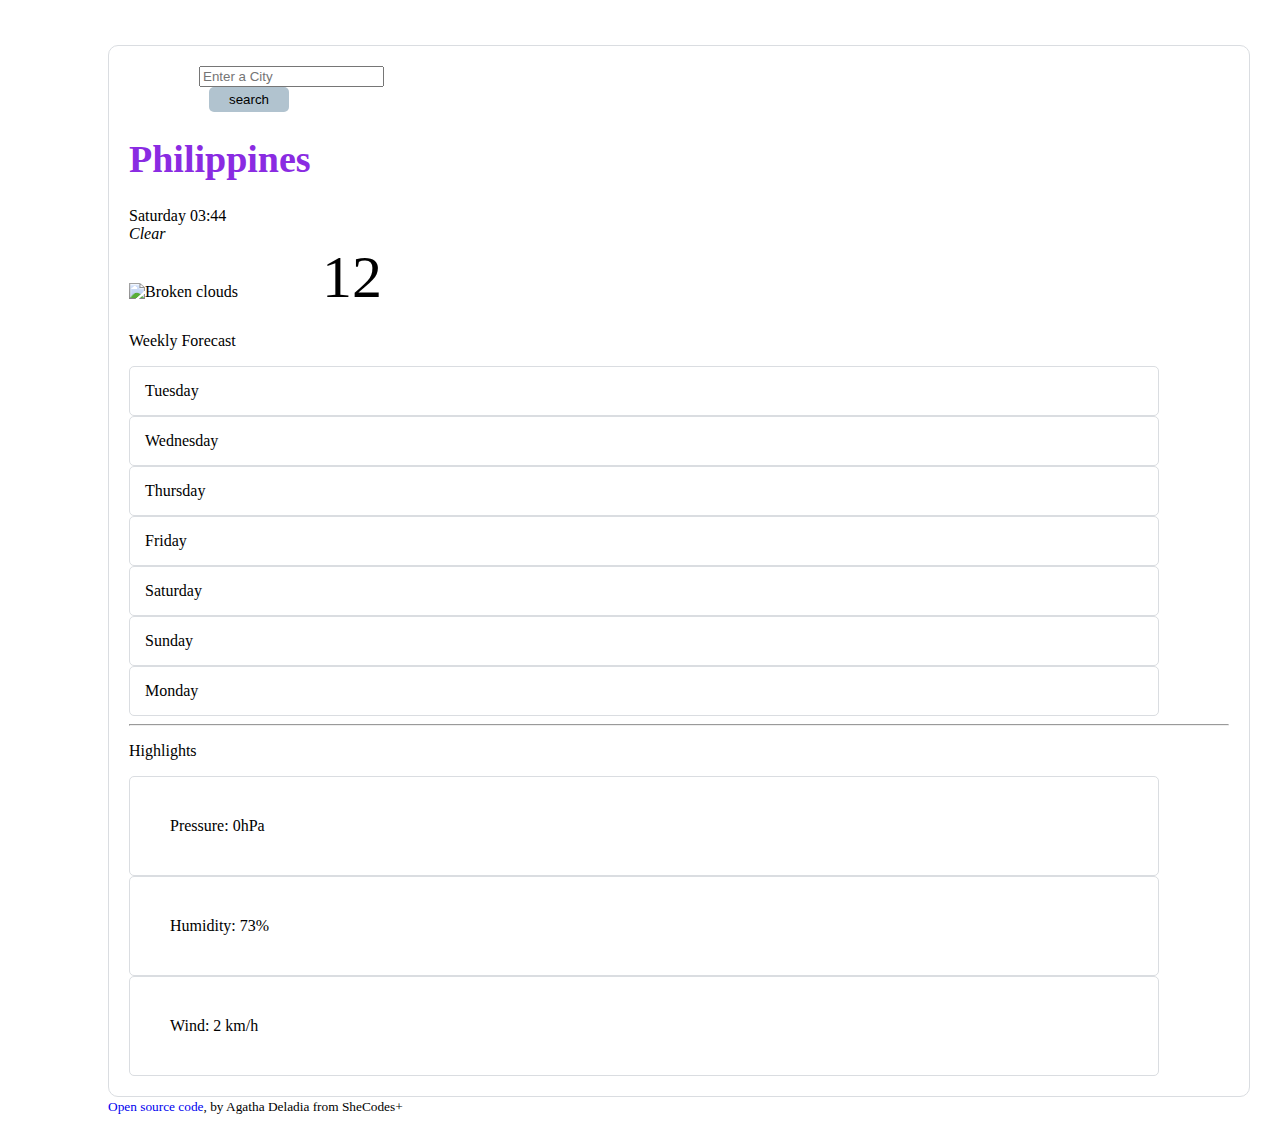
==== Code/index.html @ a1acb9d8 "created new folder" ====
<!DOCTYPE html>
<html lang="en">
  <head>
    <meta charset="UTF-8" />
    <meta http-equiv="X-UA-Compatible" content="IE=edge" />
    <meta name="viewport" content="width=device-width, initial-scale=1.0" />
    <link rel="stylesheet" href="src/styles.css" />
    <link
      href="https://cdn.jsdelivr.net/npm/bootstrap@5.3.0/dist/css/bootstrap.min.css"
      rel="stylesheet"
      integrity="sha384-9ndCyUaIbzAi2FUVXJi0CjmCapSmO7SnpJef0486qhLnuZ2cdeRhO02iuK6FUUVM"
      crossorigin="anonymous"
    />
    <script src="https://cdn.jsdelivr.net/npm/axios@1.1.2/dist/axios.min.js"></script>
    <link rel="preconnect" href="https://fonts.googleapis.com" />
    <link rel="preconnect" href="https://fonts.gstatic.com" crossorigin />
    <link
      href="https://fonts.googleapis.com/css2?family=Comic+Neue&display=swap"
      rel="stylesheet"
    />
    <title>Weather App</title>
  </head>
  <body>
    <div class="container">
      <div class="weather-wrapper">
        <div class="weather-app">
          <form id="search-form" class="mb-3 mt-5" id="place-input">
            <div class="row">
              <div class="col-9">
                <input
                  type="search"
                  placeholder="Enter a City"
                  class="form-control"
                />
              </div>
              <div class="col-3">
                <input type="submit" value="search" id="btn-srch" />
              </div>
            </div>
          </form>
          <div class="between">
            <h1 class="top" id="city">Philippines</h1>
            <div class="d-flex justify-content-between">
              <ul class="ul">
                <li id="curr-time">Saturday 03:44</li>
                <li id="description">clear</li>
              </ul>
              <div class="d-flex justify-content-between">
                <img
                  src="https://ssl.gstatic.com/onebox/weather/64/partly_cloudy.png"
                  alt="Broken clouds"
                  id="icon"
                />
                <strong id="temperature">12</strong>
              </div>
            </div>
          </div>
          <p class="label">Weekly Forecast</p>
          <div class="row">
            <div class="d-flex justify-content-between">
              <div class="week" id="tuesday">Tuesday</div>
              <div class="week" id="wednesday">Wednesday</div>
              <div class="week" id="thursday">Thursday</div>
              <div class="week" id="friday">Friday</div>
              <div class="week" id="saturday">Saturday</div>
              <div class="week" id="sunday">Sunday</div>
              <div class="week" id="monday">Monday</div>
            </div>
          </div>
          <hr />
          <p class="label">Highlights</p>
          <div class="d-flex justify-content-around">
            <div id="highlight">
              Pressure: <span id="weather-Press">0</span>hPa
            </div>
            <div id="highlight">
              Humidity: <span id="weather-Humi">73</span>%
            </div>
            <div id="highlight">
              Wind: <span id="weather-Wind">2</span> km/h
            </div>
          </div>
        </div>
        <small>
          <a
            href="https://github.com/Eyiiiiii/Weather-Application"
            target="_blank"
            class="code-link"
          >
            Open source code</a
          >, by Agatha Deladia from SheCodes+
        </small>
      </div>
    </div>
    <script src="src/app.js"></script>
  </body>
</html>
---- Code/src/styles.css ----
.weather-wrapper {
  margin-top: 45px;
  margin-left: 100px;
}
.weather-app {
  padding: 20px;
  border: 1px solid #dadde1;
  border-radius: 10px;
  max-width: 1100px;
  background-image: url("https://i.pinimg.com/564x/07/75/6b/07756bb31b38366afae15dcdddccf42c.jpg");
  background-repeat: no-repeat;
  background-size: cover;
}

.form-control {
  margin-left: 70px;
}

.top {
  color: blueviolet;
  font-size: 38px;
  font-weight: 700;
}

.ul {
  margin: 0;
  padding: 0;
}

.between {
  margin-bottom: 20px;
}

.weather-temperature img {
  margin-right: 5px;
  height: 64px;
  width: 64px;
}

.weather-temperature strong {
  line-height: 1;
  font-weight: 400;
  font-size: 64px;
}

.units {
  position: relative;
  font-size: 16px;
}

.week {
  border: 1px solid #dadde1;
  border-radius: 5px;
  padding: 15px;
  margin-right: 70px;
}

small a {
  text-decoration: none;
}

span a {
  text-decoration: none;
  color: black;
}

li {
  list-style: none;
  margin: 0;
  padding: 0;
  font-weight: light;
}

#description:first-letter {
  text-transform: capitalize;
}

#description {
  font-style: italic;
  font-weight: 500;
}

#curr-time {
  margin-top: 25px;
}

#icon {
  margin-right: 80px;
}

#btn-srch {
  margin-left: 80px;
  background-color: #b1c3cf;
  border: none;
  border-radius: 5px;
  padding: 5px 20px 5px;
}

#temperature {
  font-weight: normal;
  font-size: 60px;
  margin-right: 70px;
}

#highlight {
  border: 1px solid #dadde1;
  border-radius: 5px;
  padding: 40px;
  margin-right: 70px;
}
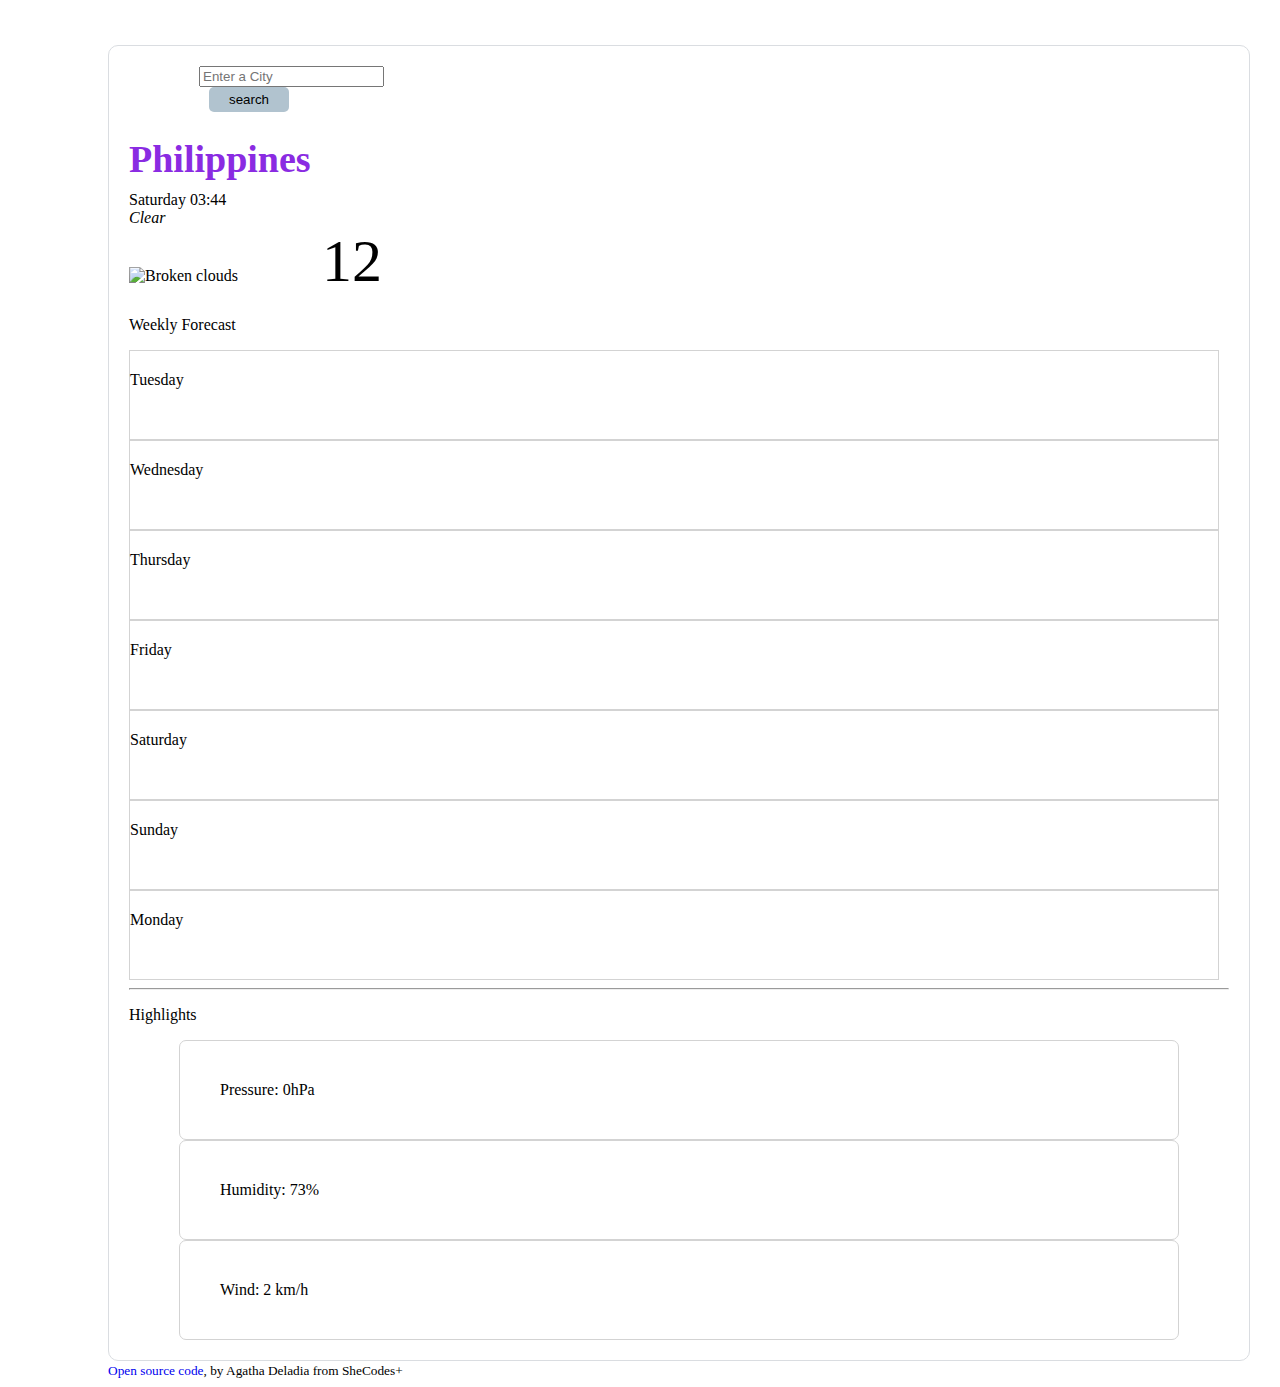
==== commit 2e3f5a23: "replaced "dic class justify content between" with row-col instead" ====
--- a/Code/index.html
+++ b/Code/index.html
@@ -56,27 +56,25 @@
             </div>
           </div>
           <p class="label">Weekly Forecast</p>
-          <div class="row">
-            <div class="d-flex justify-content-between">
-              <div class="week" id="tuesday">Tuesday</div>
-              <div class="week" id="wednesday">Wednesday</div>
-              <div class="week" id="thursday">Thursday</div>
-              <div class="week" id="friday">Friday</div>
-              <div class="week" id="saturday">Saturday</div>
-              <div class="week" id="sunday">Sunday</div>
-              <div class="week" id="monday">Monday</div>
-            </div>
+          <div class="row" id="week">
+            <div class="col text-center" id="tuesday">Tuesday</div>
+            <div class="col text-center" id="wednesday">Wednesday</div>
+            <div class="col text-center" id="thursday">Thursday</div>
+            <div class="col text-center" id="friday">Friday</div>
+            <div class="col text-center" id="saturday">Saturday</div>
+            <div class="col text-center" id="sunday">Sunday</div>
+            <div class="col text-center" id="monday">Monday</div>
           </div>
           <hr />
           <p class="label">Highlights</p>
-          <div class="d-flex justify-content-around">
-            <div id="highlight">
+          <div class="row">
+            <div class="col" id="highlight">
               Pressure: <span id="weather-Press">0</span>hPa
             </div>
-            <div id="highlight">
+            <div class="col" id="highlight">
               Humidity: <span id="weather-Humi">73</span>%
             </div>
-            <div id="highlight">
+            <div class="col" id="highlight">
               Wind: <span id="weather-Wind">2</span> km/h
             </div>
           </div>
--- a/Code/src/styles.css
+++ b/Code/src/styles.css
@@ -20,6 +20,7 @@
   color: blueviolet;
   font-size: 38px;
   font-weight: 700;
+  margin-bottom: -15px;
 }
 
 .ul {
@@ -46,13 +47,6 @@
 .units {
   position: relative;
   font-size: 16px;
-}
-
-.week {
-  border: 1px solid #dadde1;
-  border-radius: 5px;
-  padding: 15px;
-  margin-right: 70px;
 }
 
 small a {
@@ -103,8 +97,22 @@
 }
 
 #highlight {
-  border: 1px solid #dadde1;
-  border-radius: 5px;
+  border: 1px solid lightgray;
+  border-radius: 7px;
   padding: 40px;
-  margin-right: 70px;
+  margin-right: 50px;
+  margin-left: 50px;
 }
+
+#tuesday,
+#wednesday,
+#thursday,
+#friday,
+#saturday,
+#sunday,
+#monday {
+  border: 1px solid lightgray;
+  padding-bottom: 50px;
+  padding-top: 20px;
+  margin-right: 10px;
+}
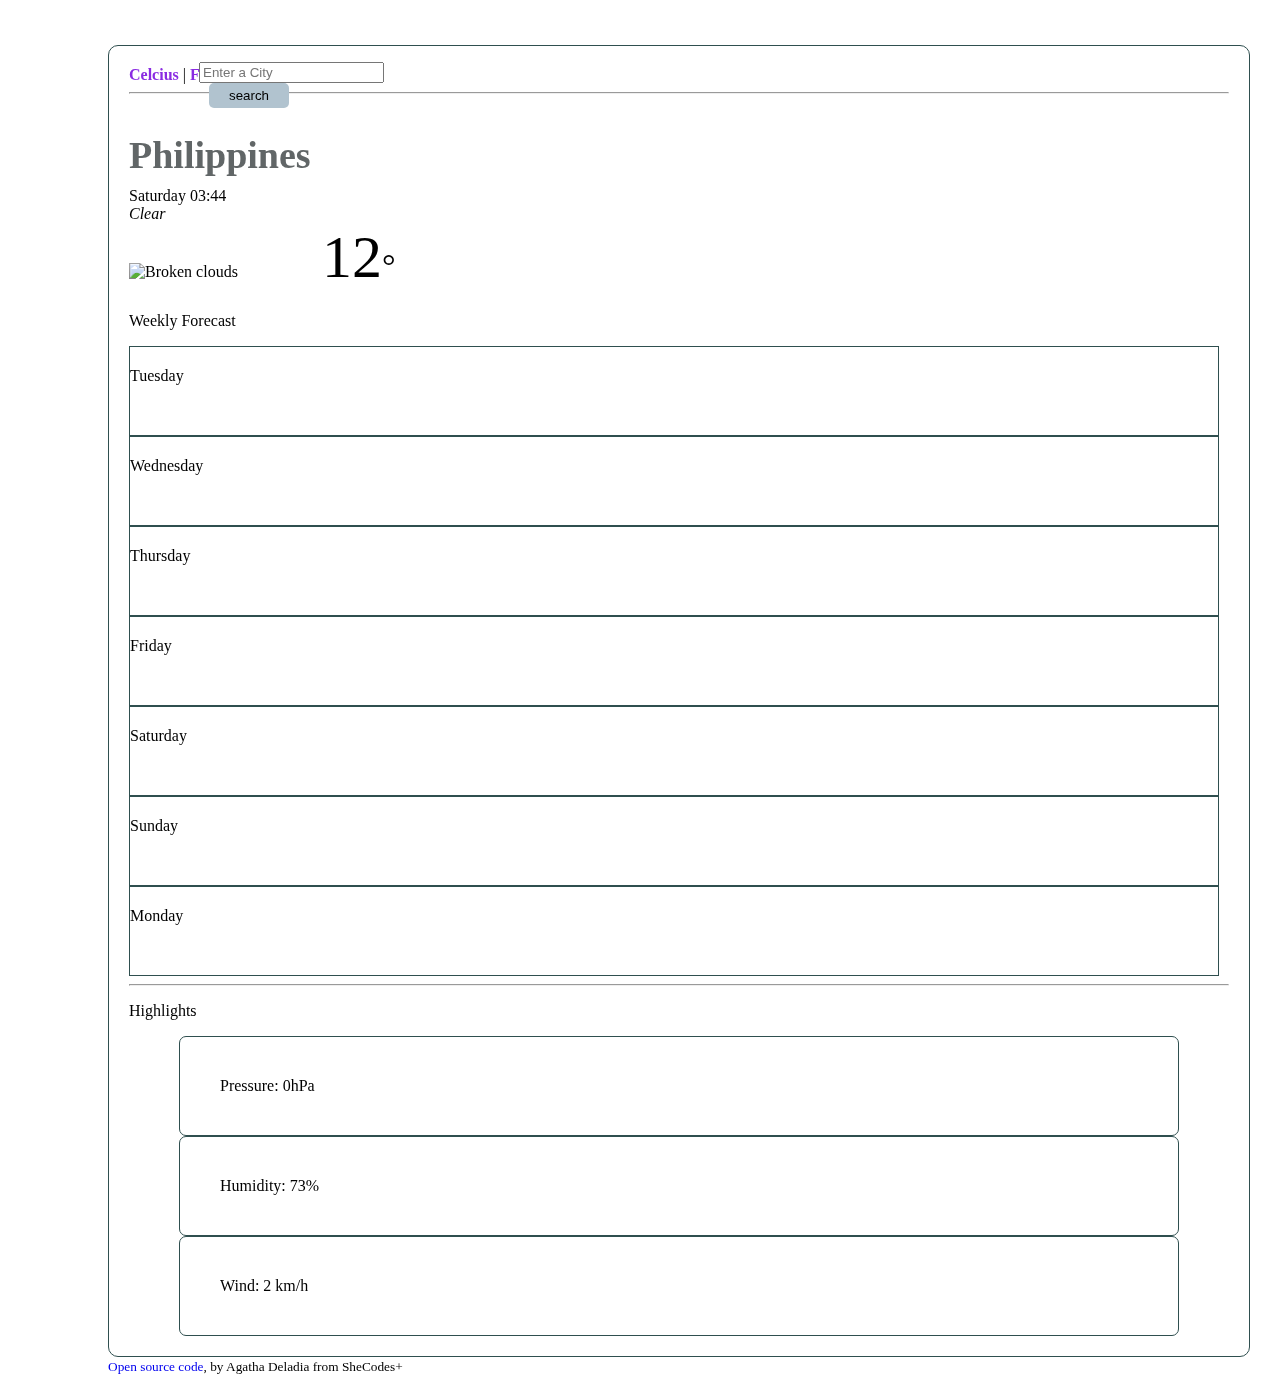
==== commit a9a5fd32: "added conversion functions, and changed the bg img" ====
--- a/Code/index.html
+++ b/Code/index.html
@@ -24,13 +24,20 @@
     <div class="container">
       <div class="weather-wrapper">
         <div class="weather-app">
+          <span class="unit"
+            ><a href="#" id="cel">Celcius</a> |
+            <a href="#" id="fah">Fahrenheit</a></span
+          >
+          <hr />
           <form id="search-form" class="mb-3 mt-5" id="place-input">
-            <div class="row">
+            <div class="row" id="search-area">
               <div class="col-9">
                 <input
                   type="search"
                   placeholder="Enter a City"
                   class="form-control"
+                  id="place-Input"
+                  autocomplete="off"
                 />
               </div>
               <div class="col-3">
@@ -46,12 +53,8 @@
                 <li id="description">clear</li>
               </ul>
               <div class="d-flex justify-content-between">
-                <img
-                  src="https://ssl.gstatic.com/onebox/weather/64/partly_cloudy.png"
-                  alt="Broken clouds"
-                  id="icon"
-                />
-                <strong id="temperature">12</strong>
+                <img src="" alt="Broken clouds" id="icon" />
+                <strong id="temperature">12</strong><span id="symbol">°</span>
               </div>
             </div>
           </div>
--- a/Code/src/styles.css
+++ b/Code/src/styles.css
@@ -1,13 +1,19 @@
+body {
+  background-image: url("https://i.pinimg.com/564x/e0/15/5b/e0155bd1736acf6d216b7d7fccda7c06.jpg");
+  background-size: cover;
+  backdrop-filter: blur(5px);
+}
+
 .weather-wrapper {
   margin-top: 45px;
   margin-left: 100px;
 }
 .weather-app {
   padding: 20px;
-  border: 1px solid #dadde1;
+  border: 1px solid darkslategrey;
   border-radius: 10px;
   max-width: 1100px;
-  background-image: url("https://i.pinimg.com/564x/07/75/6b/07756bb31b38366afae15dcdddccf42c.jpg");
+  background-image: url("https://i.pinimg.com/564x/e0/15/5b/e0155bd1736acf6d216b7d7fccda7c06.jpg");
   background-repeat: no-repeat;
   background-size: cover;
 }
@@ -17,7 +23,7 @@
 }
 
 .top {
-  color: blueviolet;
+  color: #616667;
   font-size: 38px;
   font-weight: 700;
   margin-bottom: -15px;
@@ -65,6 +71,10 @@
   font-weight: light;
 }
 
+#search-area {
+  margin-top: -40px;
+}
+
 #description:first-letter {
   text-transform: capitalize;
 }
@@ -93,15 +103,20 @@
 #temperature {
   font-weight: normal;
   font-size: 60px;
-  margin-right: 70px;
 }
 
 #highlight {
-  border: 1px solid lightgray;
+  border: 1px solid darkslategrey;
   border-radius: 7px;
   padding: 40px;
   margin-right: 50px;
   margin-left: 50px;
+}
+
+#symbol {
+  font-size: 34px;
+  margin-right: 70px;
+  margin-top: 10px;
 }
 
 #tuesday,
@@ -111,8 +126,21 @@
 #saturday,
 #sunday,
 #monday {
-  border: 1px solid lightgray;
+  border: 1px solid darkslategrey;
   padding-bottom: 50px;
   padding-top: 20px;
   margin-right: 10px;
 }
+
+#cel,
+#fah {
+  color: blueviolet;
+  font-weight: 600;
+}
+
+#cel:hover,
+#fah:hover {
+  cursor: pointer;
+  text-decoration: underline;
+  color: indianred;
+}
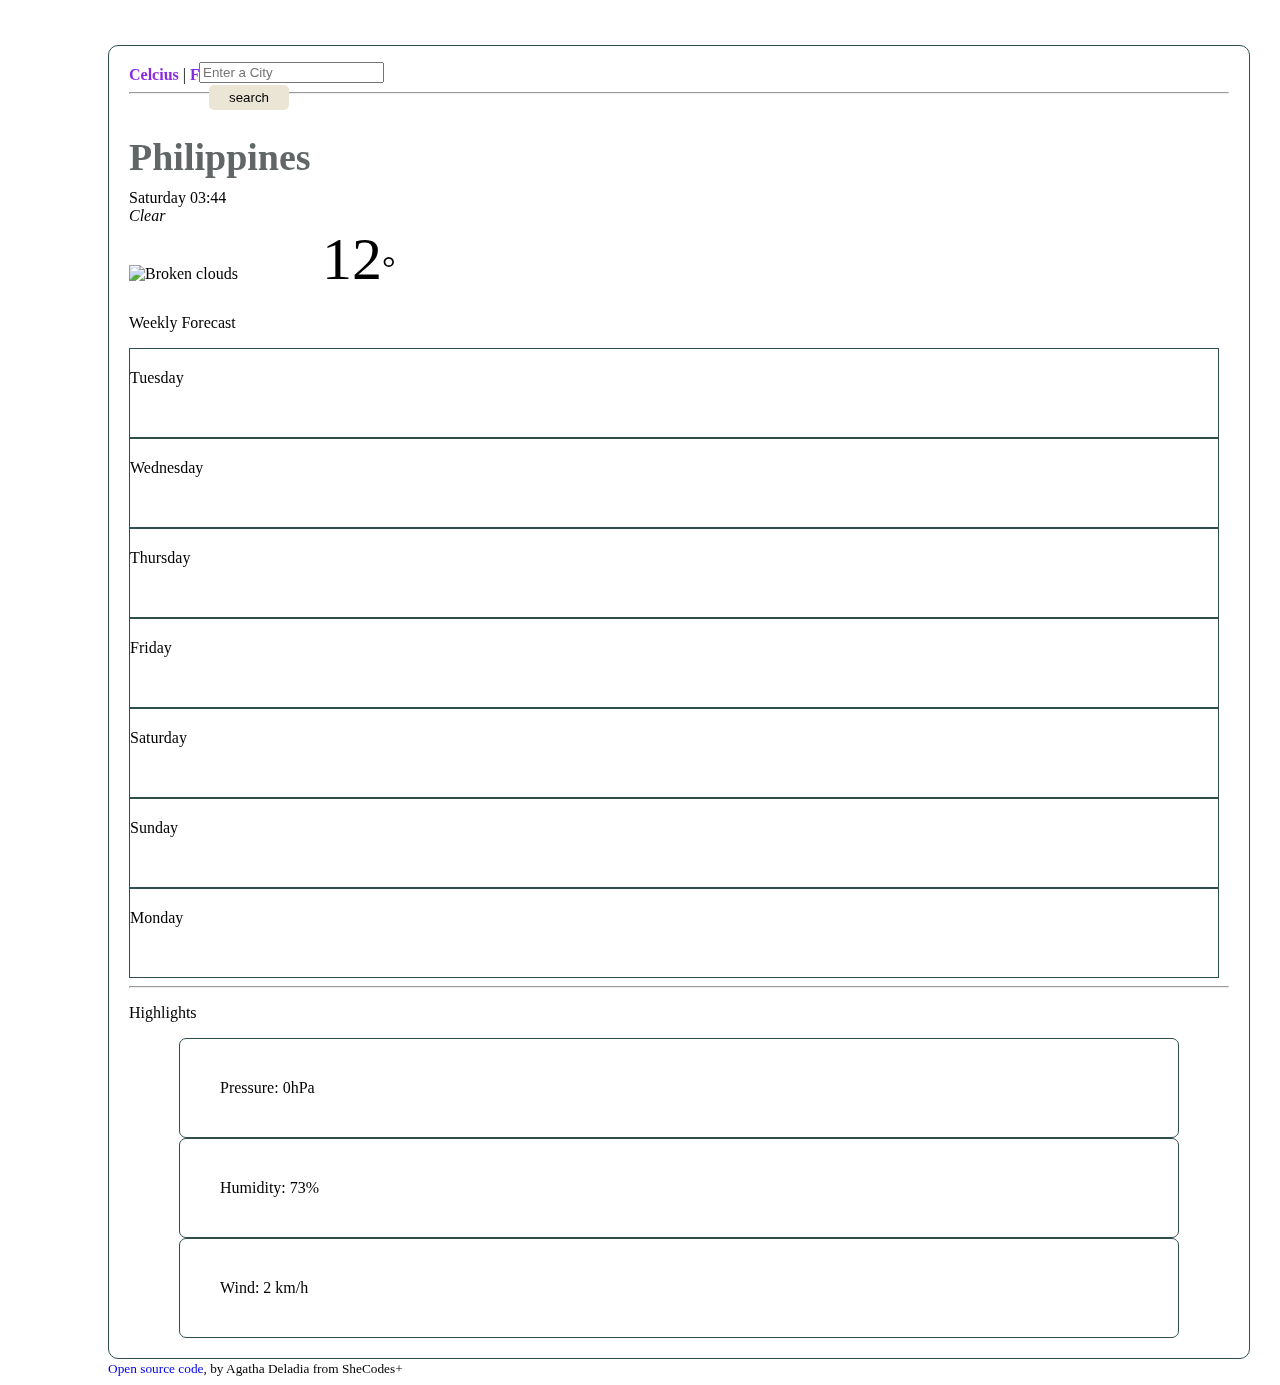
==== commit a6163178: "few adjustments on the code" ====
--- a/Code/index.html
+++ b/Code/index.html
@@ -29,7 +29,7 @@
             <a href="#" id="fah">Fahrenheit</a></span
           >
           <hr />
-          <form id="search-form" class="mb-3 mt-5" id="place-input">
+          <form id="search-form" class="mb-3 mt-5">
             <div class="row" id="search-area">
               <div class="col-9">
                 <input
--- a/Code/src/styles.css
+++ b/Code/src/styles.css
@@ -1,5 +1,5 @@
 body {
-  background-image: url("https://i.pinimg.com/564x/e0/15/5b/e0155bd1736acf6d216b7d7fccda7c06.jpg");
+  background-image: url("https://i.pinimg.com/564x/58/69/d6/5869d65fce581f894d44dcf2807332ef.jpg");
   background-size: cover;
   backdrop-filter: blur(5px);
 }
@@ -13,7 +13,7 @@
   border: 1px solid darkslategrey;
   border-radius: 10px;
   max-width: 1100px;
-  background-image: url("https://i.pinimg.com/564x/e0/15/5b/e0155bd1736acf6d216b7d7fccda7c06.jpg");
+  background-image: url("https://i.pinimg.com/564x/58/69/d6/5869d65fce581f894d44dcf2807332ef.jpg");
   background-repeat: no-repeat;
   background-size: cover;
 }
@@ -94,10 +94,11 @@
 
 #btn-srch {
   margin-left: 80px;
-  background-color: #b1c3cf;
+  background-color: #ebe5d5;
   border: none;
   border-radius: 5px;
   padding: 5px 20px 5px;
+  margin-top: 2px;
 }
 
 #temperature {
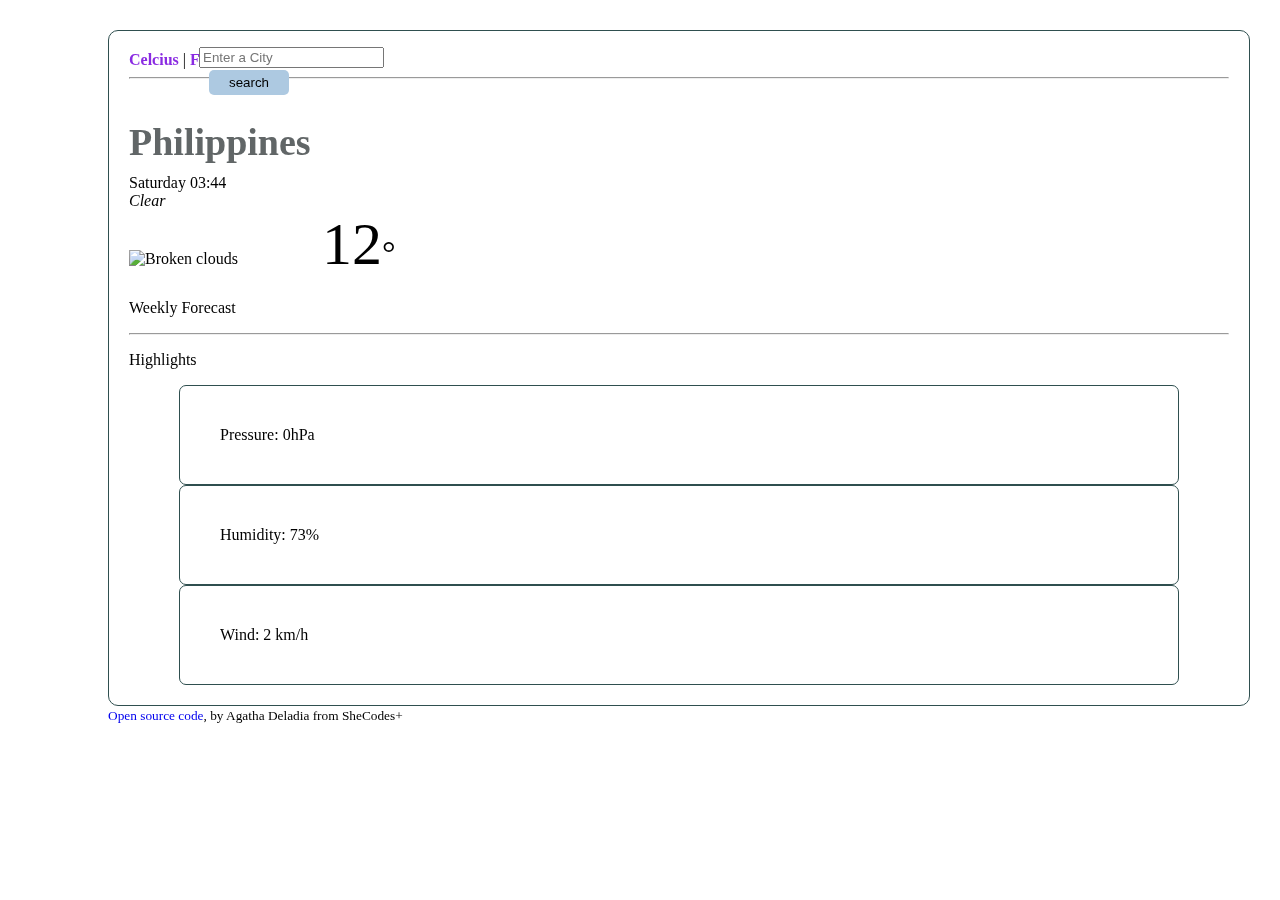
==== commit 1b1330e0: "edited html, and adding js functions (still in progress)" ====
--- a/Code/index.html
+++ b/Code/index.html
@@ -59,26 +59,33 @@
             </div>
           </div>
           <p class="label">Weekly Forecast</p>
-          <div class="row" id="week">
-            <div class="col text-center" id="tuesday">Tuesday</div>
-            <div class="col text-center" id="wednesday">Wednesday</div>
-            <div class="col text-center" id="thursday">Thursday</div>
-            <div class="col text-center" id="friday">Friday</div>
-            <div class="col text-center" id="saturday">Saturday</div>
-            <div class="col text-center" id="sunday">Sunday</div>
-            <div class="col text-center" id="monday">Monday</div>
-          </div>
+          <div class="label" id="week"></div>
           <hr />
           <p class="label">Highlights</p>
           <div class="row">
             <div class="col" id="highlight">
               Pressure: <span id="weather-Press">0</span>hPa
+              <img
+                src="https://cdn-icons-png.flaticon.com/128/2299/2299296.png"
+                alt=""
+                width="40"
+              />
             </div>
             <div class="col" id="highlight">
               Humidity: <span id="weather-Humi">73</span>%
+              <img
+                src="https://cdn-icons-png.flaticon.com/128/481/481453.png"
+                alt=""
+                width="40"
+              />
             </div>
             <div class="col" id="highlight">
               Wind: <span id="weather-Wind">2</span> km/h
+              <img
+                src="https://cdn-icons-png.flaticon.com/128/959/959711.png"
+                alt=""
+                width="40"
+              />
             </div>
           </div>
         </div>
--- a/Code/src/styles.css
+++ b/Code/src/styles.css
@@ -5,7 +5,7 @@
 }
 
 .weather-wrapper {
-  margin-top: 45px;
+  margin-top: 30px;
   margin-left: 100px;
 }
 .weather-app {
@@ -94,7 +94,7 @@
 
 #btn-srch {
   margin-left: 80px;
-  background-color: #ebe5d5;
+  background-color: #adc9e1;
   border: none;
   border-radius: 5px;
   padding: 5px 20px 5px;
@@ -128,9 +128,10 @@
 #sunday,
 #monday {
   border: 1px solid darkslategrey;
-  padding-bottom: 50px;
-  padding-top: 20px;
+  padding-bottom: 40px;
+  padding-top: 10px;
   margin-right: 10px;
+  border-radius: 7px;
 }
 
 #cel,
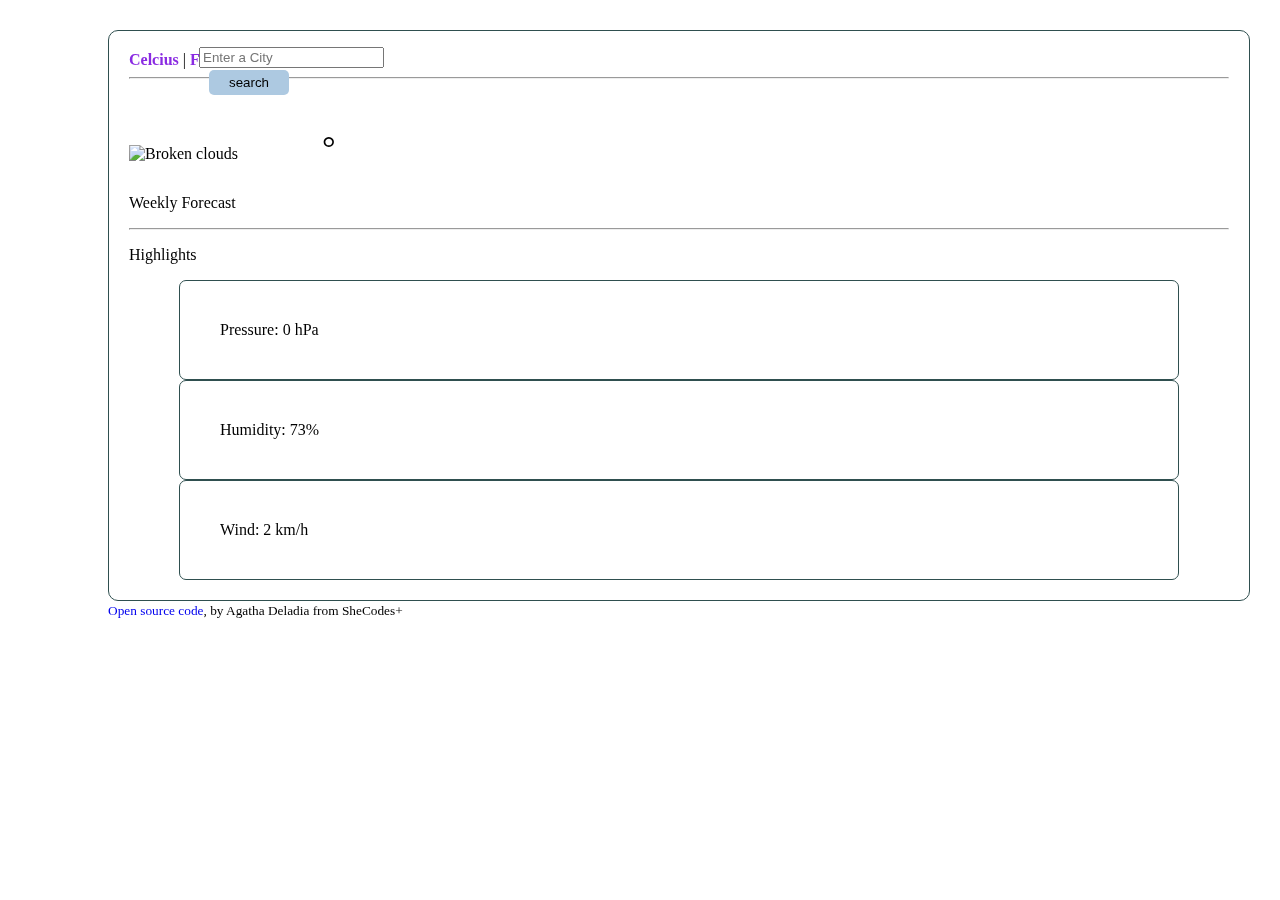
==== commit 5f1f06be: "removed html fake data" ====
--- a/Code/index.html
+++ b/Code/index.html
@@ -46,15 +46,15 @@
             </div>
           </form>
           <div class="between">
-            <h1 class="top" id="city">Philippines</h1>
+            <h1 class="top" id="city"></h1>
             <div class="d-flex justify-content-between">
               <ul class="ul">
-                <li id="curr-time">Saturday 03:44</li>
-                <li id="description">clear</li>
+                <li id="curr-time"></li>
+                <li id="description"></li>
               </ul>
               <div class="d-flex justify-content-between">
                 <img src="" alt="Broken clouds" id="icon" />
-                <strong id="temperature">12</strong><span id="symbol">°</span>
+                <strong id="temperature"></strong><span id="symbol">°</span>
               </div>
             </div>
           </div>
@@ -64,7 +64,7 @@
           <p class="label">Highlights</p>
           <div class="row">
             <div class="col" id="highlight">
-              Pressure: <span id="weather-Press">0</span>hPa
+              Pressure: <span id="weather-Press">0</span> hPa
               <img
                 src="https://cdn-icons-png.flaticon.com/128/2299/2299296.png"
                 alt=""
--- a/Code/src/styles.css
+++ b/Code/src/styles.css
@@ -120,13 +120,7 @@
   margin-top: 10px;
 }
 
-#tuesday,
-#wednesday,
-#thursday,
-#friday,
-#saturday,
-#sunday,
-#monday {
+#day {
   border: 1px solid darkslategrey;
   padding-bottom: 40px;
   padding-top: 10px;
